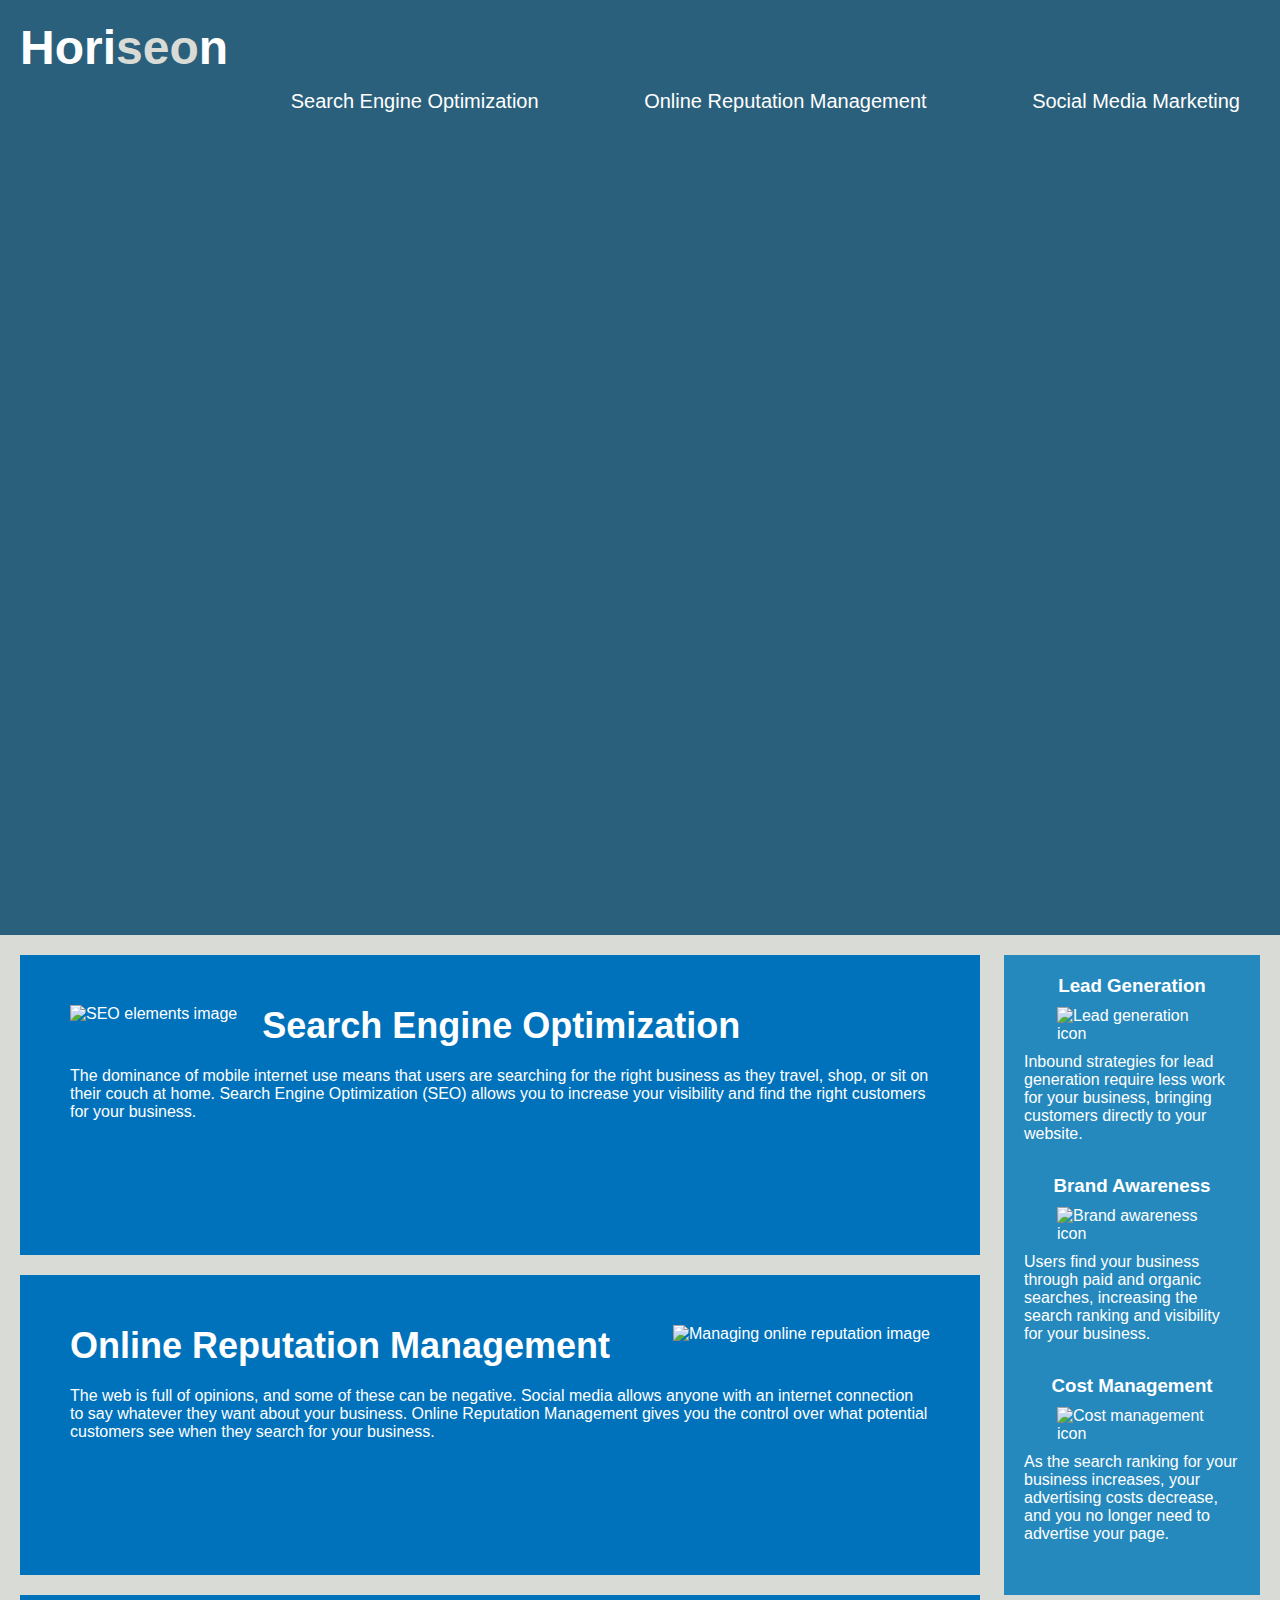
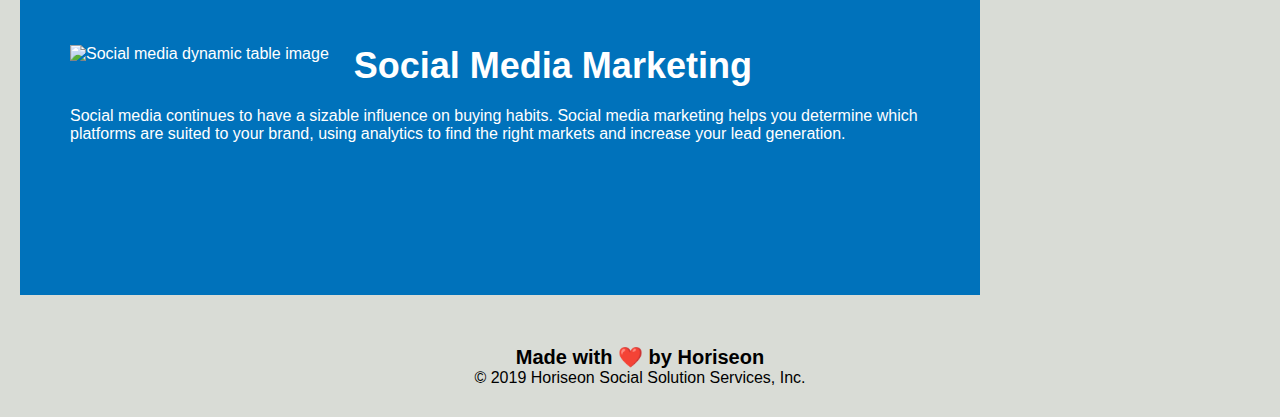
==== index.html @ 50dc3590 "commit" ====
<!DOCTYPE html>
<html lang="en-us">

<head>
    <meta charset="UTF-8" />
    <link rel="stylesheet" href="./Develop/assets/css/style.css">
    <title>Horiseon</title>
</head>

<body>
    <!-- Header -->
    <header class="header">
        <h1>Hori<span class="seo">seo</span>n</h1>
        <nav>   
            <ul>
                <li>
                    <a href="#search-engine-optimization">Search Engine Optimization</a>
                </li>
                <li>
                    <a href="#online-reputation-management">Online Reputation Management</a>
                </li>
                <li>
                    <a href="#social-media-marketing">Social Media Marketing</a>
                </li>
            </ul>
        </nav>
        <div class="meetingMainImage"></div>
    </header>

    <!-- Main content -->
    <main class="mainContent">    
         <div id="search-engine-optimization">
             <img src="./assets/images/search-engine-optimization.jpg" class="float-left" alt="SEO elements image"/>
             <h2>Search Engine Optimization</h2>
             <p>
                 The dominance of mobile internet use means that users are searching for the right business as they travel, shop, or sit on their couch at home. Search Engine Optimization (SEO) allows you to increase your visibility and find the right customers for your business.
             </p>
         </div>
         <div id="online-reputation-management">
             <img src="./assets/images/online-reputation-management.jpg" class="float-right" alt="Managing online reputation image"/>
             <h2>Online Reputation Management</h2>
             <p>
                 The web is full of opinions, and some of these can be negative. Social media allows anyone with an internet connection to say whatever they want about your business. Online Reputation Management gives you the control over what potential customers see when they search for your business.
             </p>
         </div>
         <div id="social-media-marketing">
             <img src="./assets/images/social-media-marketing.jpg" class="float-left" alt="Social media dynamic table image" />
             <h2>Social Media Marketing</h2>
             <p>
                    Social media continues to have a sizable influence on buying habits. Social media marketing helps you determine which platforms are suited to your brand, using analytics to find the right markets and increase your lead generation.
             </p>
         </div>
    </main>

    <!-- Additional indirect content -->
    <aside class="benefits"> 
        <div id="benefit-lead">
            <h3>Lead Generation</h3>
            <img src="./assets/images/lead-generation.png" alt="Lead generation icon"/>
            <p>
                Inbound strategies for lead generation require less work for your business, bringing customers directly to your website.
            </p>
        </div>
        <div id="benefit-brand">
            <h3>Brand Awareness</h3>
            <img src="./assets/images/brand-awareness.png" alt="Brand awareness icon"/>
            <p>
                Users find your business through paid and organic searches, increasing the search ranking and visibility for your business.
            </p>
        </div>
        <div id="benefit-cost">
            <h3>Cost Management</h3>
            <img src="./assets/images/cost-management.png" alt="Cost management icon">
            <p>
                As the search ranking for your business increases, your advertising costs decrease, and you no longer need to advertise your page.
            </p>
        </div>
    </aside>

    <!-- Page footer -->
    <footer class="footer">   
        <h2>Made with ❤️️ by Horiseon</h2>
        <p>
            &copy; 2019 Horiseon Social Solution Services, Inc.
        </p>
    </footer>
</body>

</html>
---- Develop/assets/css/style.css ----
* {   /* Universal selector, clearing padding and margins */
    box-sizing: border-box;
    padding: 0;
    margin: 0;
}

body {
    background-color: #d9dcd6;
}

a {
    color: #ffffff;
    text-decoration: none;
}

p {
    font-size: 16px;
}


/* ================================= 
 Structural content style
==================================== */

/* ---------- The Header ---------- */

.header {    /* Header format */
    padding: 20px;
    font-family: 'Trebuchet MS', 'Lucida Sans Unicode', 'Lucida Grande', 'Lucida Sans', Arial, sans-serif;
    background-color: #2a607c;
    color: #ffffff;
}

.header h1 {
    display: inline-block;
    font-size: 48px;
}

.header h1 .seo {
    color: #d9dcd6;
}

.header nav {   /* Navigation bar format */
    padding-top: 15px;
    margin-right: 20px;
    float: right;
    font-family: 'Gill Sans', 'Gill Sans MT', Calibri, 'Trebuchet MS', sans-serif;
    font-size: 20px;
}

.header nav ul {
    list-style-type: none;
}

.header nav ul li {
    display: inline-block;
    margin-left: 100px;
}

.meetingMainImage {
    height: 800px;
    width: 100%;
    margin-top: 20px;
    margin-bottom: 20px;
    background-image: url("../images/digital-marketing-meeting.jpg");
    background-size: cover;
    background-position: center;
}


/* ---------- Main content ---------- */

.mainContent {   /* Main content format (without aside or benefits content */
    width: 75%;
    display: inline-block;
    margin-left: 20px;
}

#search-engine-optimization,
#online-reputation-management,
#social-media-marketing {
    margin-top: 20px;
    margin-bottom: 20px;
    padding: 50px;
    height: 300px;
    font-family: 'Gill Sans', 'Gill Sans MT', Calibri, 'Trebuchet MS', sans-serif;
    background-color: #0072bb;
    color: #ffffff;
}

.float-left {
    float: left;
    margin-right: 25px;
}

.float-right {
    float: right;
    margin-left: 25px;
}

#search-engine-optimization img,
#online-reputation-management img,
#social-media-marketing img {
    max-height: 200px;
}

#search-engine-optimization h2,
#online-reputation-management h2,
#social-media-marketing h2 {
    margin-bottom: 20px;
    font-size: 36px;
}


/* ------- Additional content ------- */

.benefits {   /* Aside content format */
    margin-top: 20px;
    margin-right: 20px;
    padding: 20px;
    clear: both;
    float: right;
    width: 20%;
    height: 100%;
    font-family: 'Gill Sans', 'Gill Sans MT', Calibri, 'Trebuchet MS', sans-serif;
    background-color: #2589bd;
}

#benefit-lead,
#benefit-brand,
#benefit-cost {
    margin-bottom: 32px;
    color: #ffffff;
}

#benefit-lead h3,
#benefit-brand h3,
#benefit-cost h3 {
    margin-bottom: 10px;
    text-align: center;
}

#benefit-lead img,
#benefit-brand img,
#benefit-cost img {
    display: block;
    margin: 10px auto;
    max-width: 150px;
}


/* --------- The Page Footer --------- */

.footer {    /* Page footer content */
    padding: 30px;
    clear: both;
    font-family: 'Trebuchet MS', 'Lucida Sans Unicode', 'Lucida Grande', 'Lucida Sans', Arial, sans-serif;
    text-align: center;
}

.footer h2 {
    font-size: 20px;
}
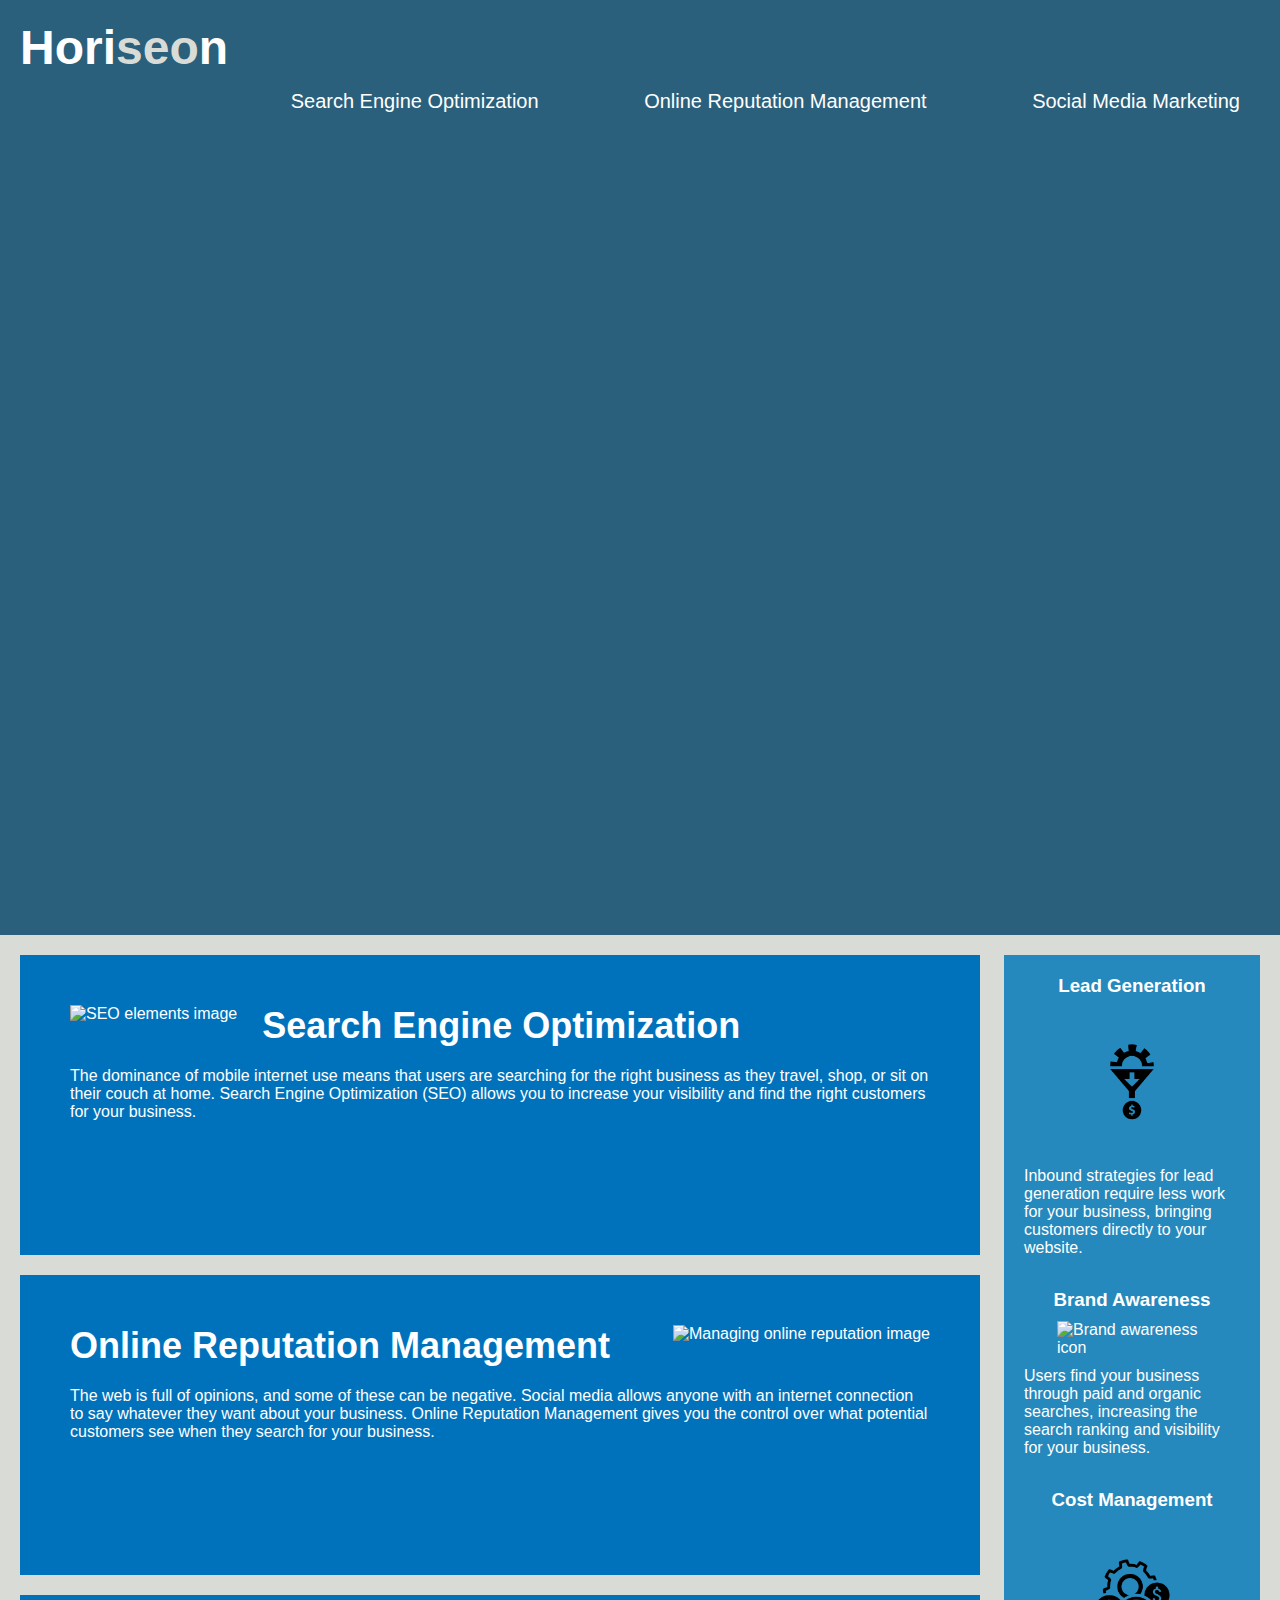
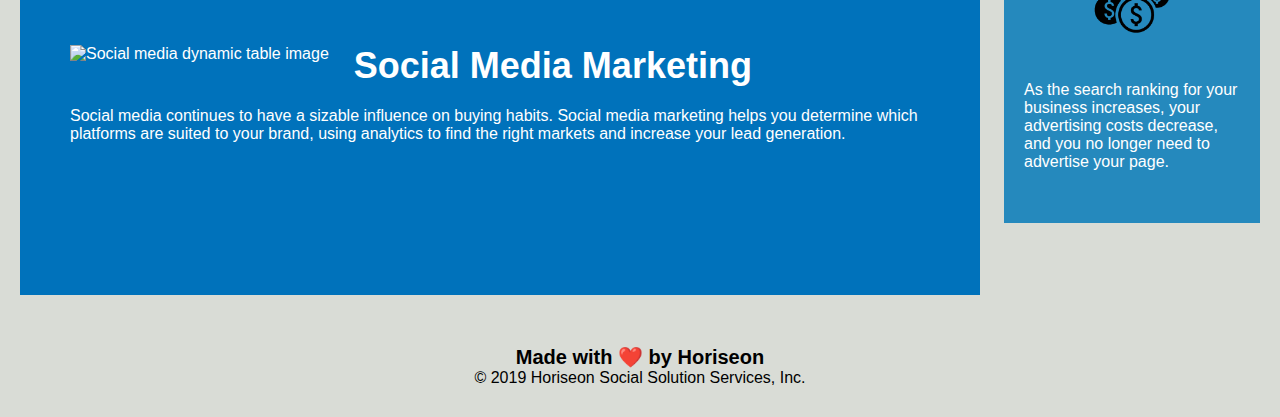
==== commit 1f34ce05: "commit" ====
--- a/index.html
+++ b/index.html
@@ -30,21 +30,21 @@
     <!-- Main content -->
     <main class="mainContent">    
          <div id="search-engine-optimization">
-             <img src="./assets/images/search-engine-optimization.jpg" class="float-left" alt="SEO elements image"/>
+             <img src="./Develop/assets/images/search-engine-optimization.jpg" class="float-left" alt="SEO elements image"/>
              <h2>Search Engine Optimization</h2>
              <p>
                  The dominance of mobile internet use means that users are searching for the right business as they travel, shop, or sit on their couch at home. Search Engine Optimization (SEO) allows you to increase your visibility and find the right customers for your business.
              </p>
          </div>
          <div id="online-reputation-management">
-             <img src="./assets/images/online-reputation-management.jpg" class="float-right" alt="Managing online reputation image"/>
+             <img src="./Develop/assets/images/online-reputation-management.jpg" class="float-right" alt="Managing online reputation image"/>
              <h2>Online Reputation Management</h2>
              <p>
                  The web is full of opinions, and some of these can be negative. Social media allows anyone with an internet connection to say whatever they want about your business. Online Reputation Management gives you the control over what potential customers see when they search for your business.
              </p>
          </div>
          <div id="social-media-marketing">
-             <img src="./assets/images/social-media-marketing.jpg" class="float-left" alt="Social media dynamic table image" />
+             <img src="./Develop/assets/images/social-media-marketing.jpg" class="float-left" alt="Social media dynamic table image" />
              <h2>Social Media Marketing</h2>
              <p>
                     Social media continues to have a sizable influence on buying habits. Social media marketing helps you determine which platforms are suited to your brand, using analytics to find the right markets and increase your lead generation.
@@ -56,21 +56,21 @@
     <aside class="benefits"> 
         <div id="benefit-lead">
             <h3>Lead Generation</h3>
-            <img src="./assets/images/lead-generation.png" alt="Lead generation icon"/>
+            <img src="./Develop/assets/images/lead-generation.png" alt="Lead generation icon"/>
             <p>
                 Inbound strategies for lead generation require less work for your business, bringing customers directly to your website.
             </p>
         </div>
         <div id="benefit-brand">
             <h3>Brand Awareness</h3>
-            <img src="./assets/images/brand-awareness.png" alt="Brand awareness icon"/>
+            <img src="./Develope/assets/images/brand-awareness.png" alt="Brand awareness icon"/>
             <p>
                 Users find your business through paid and organic searches, increasing the search ranking and visibility for your business.
             </p>
         </div>
         <div id="benefit-cost">
             <h3>Cost Management</h3>
-            <img src="./assets/images/cost-management.png" alt="Cost management icon">
+            <img src="./Develop/assets/images/cost-management.png" alt="Cost management icon">
             <p>
                 As the search ranking for your business increases, your advertising costs decrease, and you no longer need to advertise your page.
             </p>
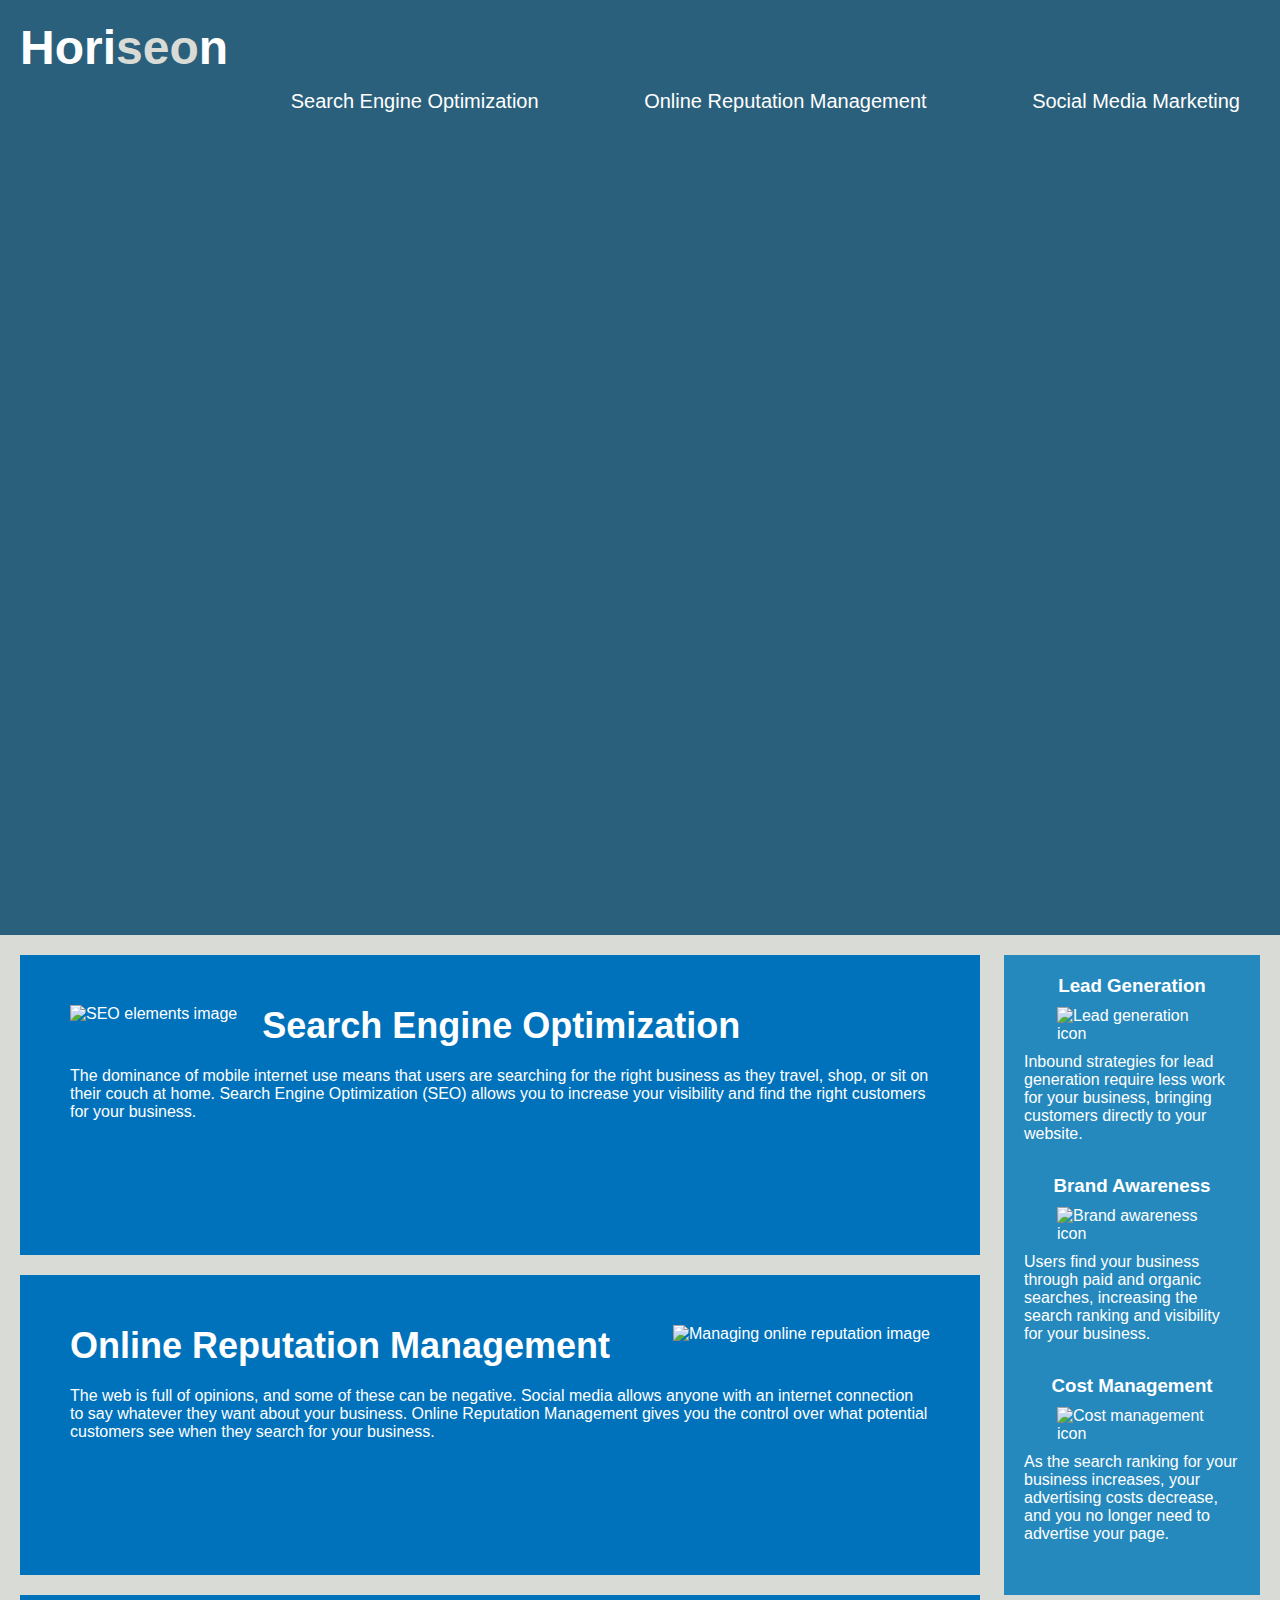
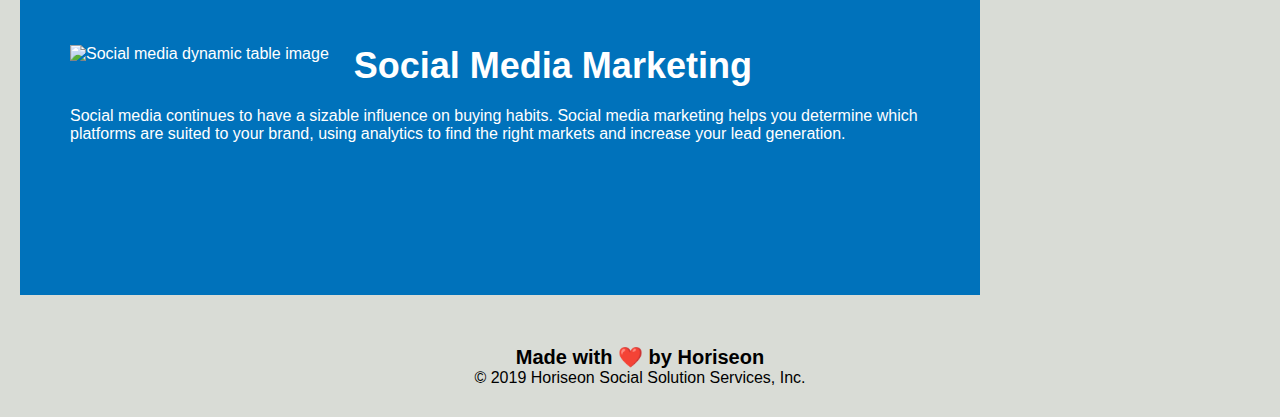
==== commit aa12a6cb: "commit" ====
--- a/index.html
+++ b/index.html
@@ -30,21 +30,21 @@
     <!-- Main content -->
     <main class="mainContent">    
          <div id="search-engine-optimization">
-             <img src="./Develop/assets/images/search-engine-optimization.jpg" class="float-left" alt="SEO elements image"/>
+             <img src="./Develop/assets/css/images/search-engine-optimization.jpg" class="float-left" alt="SEO elements image"/>
              <h2>Search Engine Optimization</h2>
              <p>
                  The dominance of mobile internet use means that users are searching for the right business as they travel, shop, or sit on their couch at home. Search Engine Optimization (SEO) allows you to increase your visibility and find the right customers for your business.
              </p>
          </div>
          <div id="online-reputation-management">
-             <img src="./Develop/assets/images/online-reputation-management.jpg" class="float-right" alt="Managing online reputation image"/>
+             <img src="./Develop/assets/css/images/online-reputation-management.jpg" class="float-right" alt="Managing online reputation image"/>
              <h2>Online Reputation Management</h2>
              <p>
                  The web is full of opinions, and some of these can be negative. Social media allows anyone with an internet connection to say whatever they want about your business. Online Reputation Management gives you the control over what potential customers see when they search for your business.
              </p>
          </div>
          <div id="social-media-marketing">
-             <img src="./Develop/assets/images/social-media-marketing.jpg" class="float-left" alt="Social media dynamic table image" />
+             <img src="./Develop/assets/css/images/social-media-marketing.jpg" class="float-left" alt="Social media dynamic table image" />
              <h2>Social Media Marketing</h2>
              <p>
                     Social media continues to have a sizable influence on buying habits. Social media marketing helps you determine which platforms are suited to your brand, using analytics to find the right markets and increase your lead generation.
@@ -56,21 +56,21 @@
     <aside class="benefits"> 
         <div id="benefit-lead">
             <h3>Lead Generation</h3>
-            <img src="./Develop/assets/images/lead-generation.png" alt="Lead generation icon"/>
+            <img src="./Develop/assets/css/images/lead-generation.png" alt="Lead generation icon"/>
             <p>
                 Inbound strategies for lead generation require less work for your business, bringing customers directly to your website.
             </p>
         </div>
         <div id="benefit-brand">
             <h3>Brand Awareness</h3>
-            <img src="./Develope/assets/images/brand-awareness.png" alt="Brand awareness icon"/>
+            <img src="./Develope/assets/css/images/brand-awareness.png" alt="Brand awareness icon"/>
             <p>
                 Users find your business through paid and organic searches, increasing the search ranking and visibility for your business.
             </p>
         </div>
         <div id="benefit-cost">
             <h3>Cost Management</h3>
-            <img src="./Develop/assets/images/cost-management.png" alt="Cost management icon">
+            <img src="./Develop/assets/css/images/cost-management.png" alt="Cost management icon">
             <p>
                 As the search ranking for your business increases, your advertising costs decrease, and you no longer need to advertise your page.
             </p>
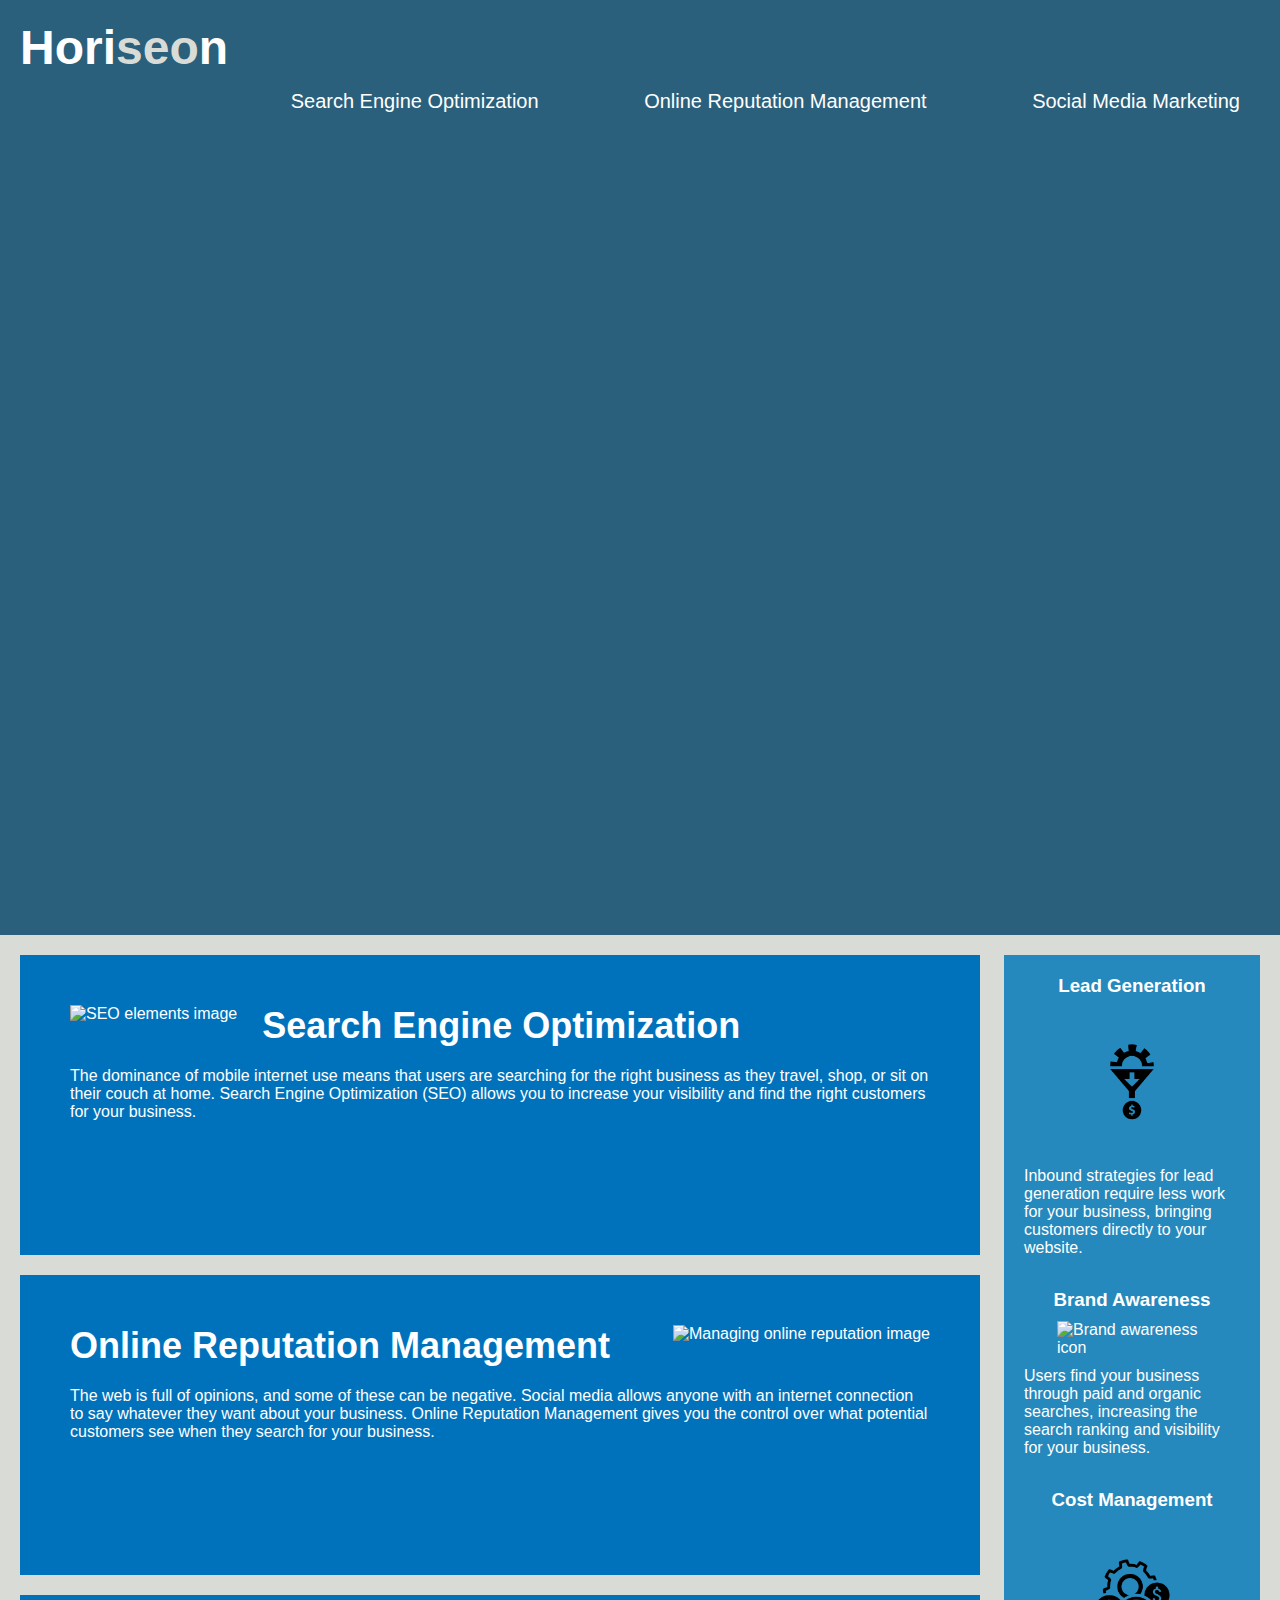
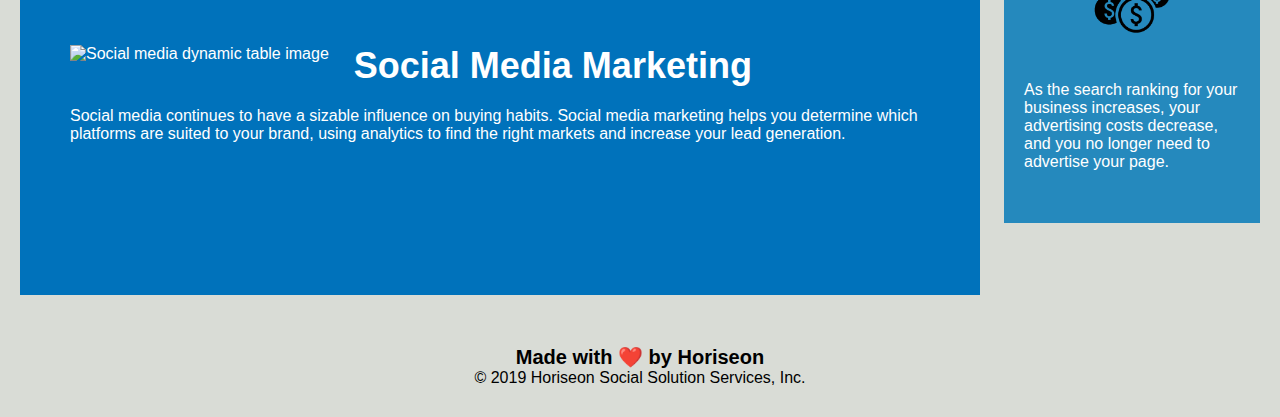
==== commit d2e5c0ee: "commit" ====
--- a/index.html
+++ b/index.html
@@ -30,21 +30,21 @@
     <!-- Main content -->
     <main class="mainContent">    
          <div id="search-engine-optimization">
-             <img src="./Develop/assets/css/images/search-engine-optimization.jpg" class="float-left" alt="SEO elements image"/>
+             <img src=".Develop/assets/images/search-engine-optimization.jpg" class="float-left" alt="SEO elements image"/>
              <h2>Search Engine Optimization</h2>
              <p>
                  The dominance of mobile internet use means that users are searching for the right business as they travel, shop, or sit on their couch at home. Search Engine Optimization (SEO) allows you to increase your visibility and find the right customers for your business.
              </p>
          </div>
          <div id="online-reputation-management">
-             <img src="./Develop/assets/css/images/online-reputation-management.jpg" class="float-right" alt="Managing online reputation image"/>
+             <img src="./Develop/assets/images/online-reputation-management.jpg" class="float-right" alt="Managing online reputation image"/>
              <h2>Online Reputation Management</h2>
              <p>
                  The web is full of opinions, and some of these can be negative. Social media allows anyone with an internet connection to say whatever they want about your business. Online Reputation Management gives you the control over what potential customers see when they search for your business.
              </p>
          </div>
          <div id="social-media-marketing">
-             <img src="./Develop/assets/css/images/social-media-marketing.jpg" class="float-left" alt="Social media dynamic table image" />
+             <img src="./Develop/assets/images/social-media-marketing.jpg" class="float-left" alt="Social media dynamic table image" />
              <h2>Social Media Marketing</h2>
              <p>
                     Social media continues to have a sizable influence on buying habits. Social media marketing helps you determine which platforms are suited to your brand, using analytics to find the right markets and increase your lead generation.
@@ -56,21 +56,21 @@
     <aside class="benefits"> 
         <div id="benefit-lead">
             <h3>Lead Generation</h3>
-            <img src="./Develop/assets/css/images/lead-generation.png" alt="Lead generation icon"/>
+            <img src="./Develop/assets/images/lead-generation.png" alt="Lead generation icon"/>
             <p>
                 Inbound strategies for lead generation require less work for your business, bringing customers directly to your website.
             </p>
         </div>
         <div id="benefit-brand">
             <h3>Brand Awareness</h3>
-            <img src="./Develope/assets/css/images/brand-awareness.png" alt="Brand awareness icon"/>
+            <img src="./Develope/assets/images/brand-awareness.png" alt="Brand awareness icon"/>
             <p>
                 Users find your business through paid and organic searches, increasing the search ranking and visibility for your business.
             </p>
         </div>
         <div id="benefit-cost">
             <h3>Cost Management</h3>
-            <img src="./Develop/assets/css/images/cost-management.png" alt="Cost management icon">
+            <img src="./Develop/assets/images/cost-management.png" alt="Cost management icon">
             <p>
                 As the search ranking for your business increases, your advertising costs decrease, and you no longer need to advertise your page.
             </p>
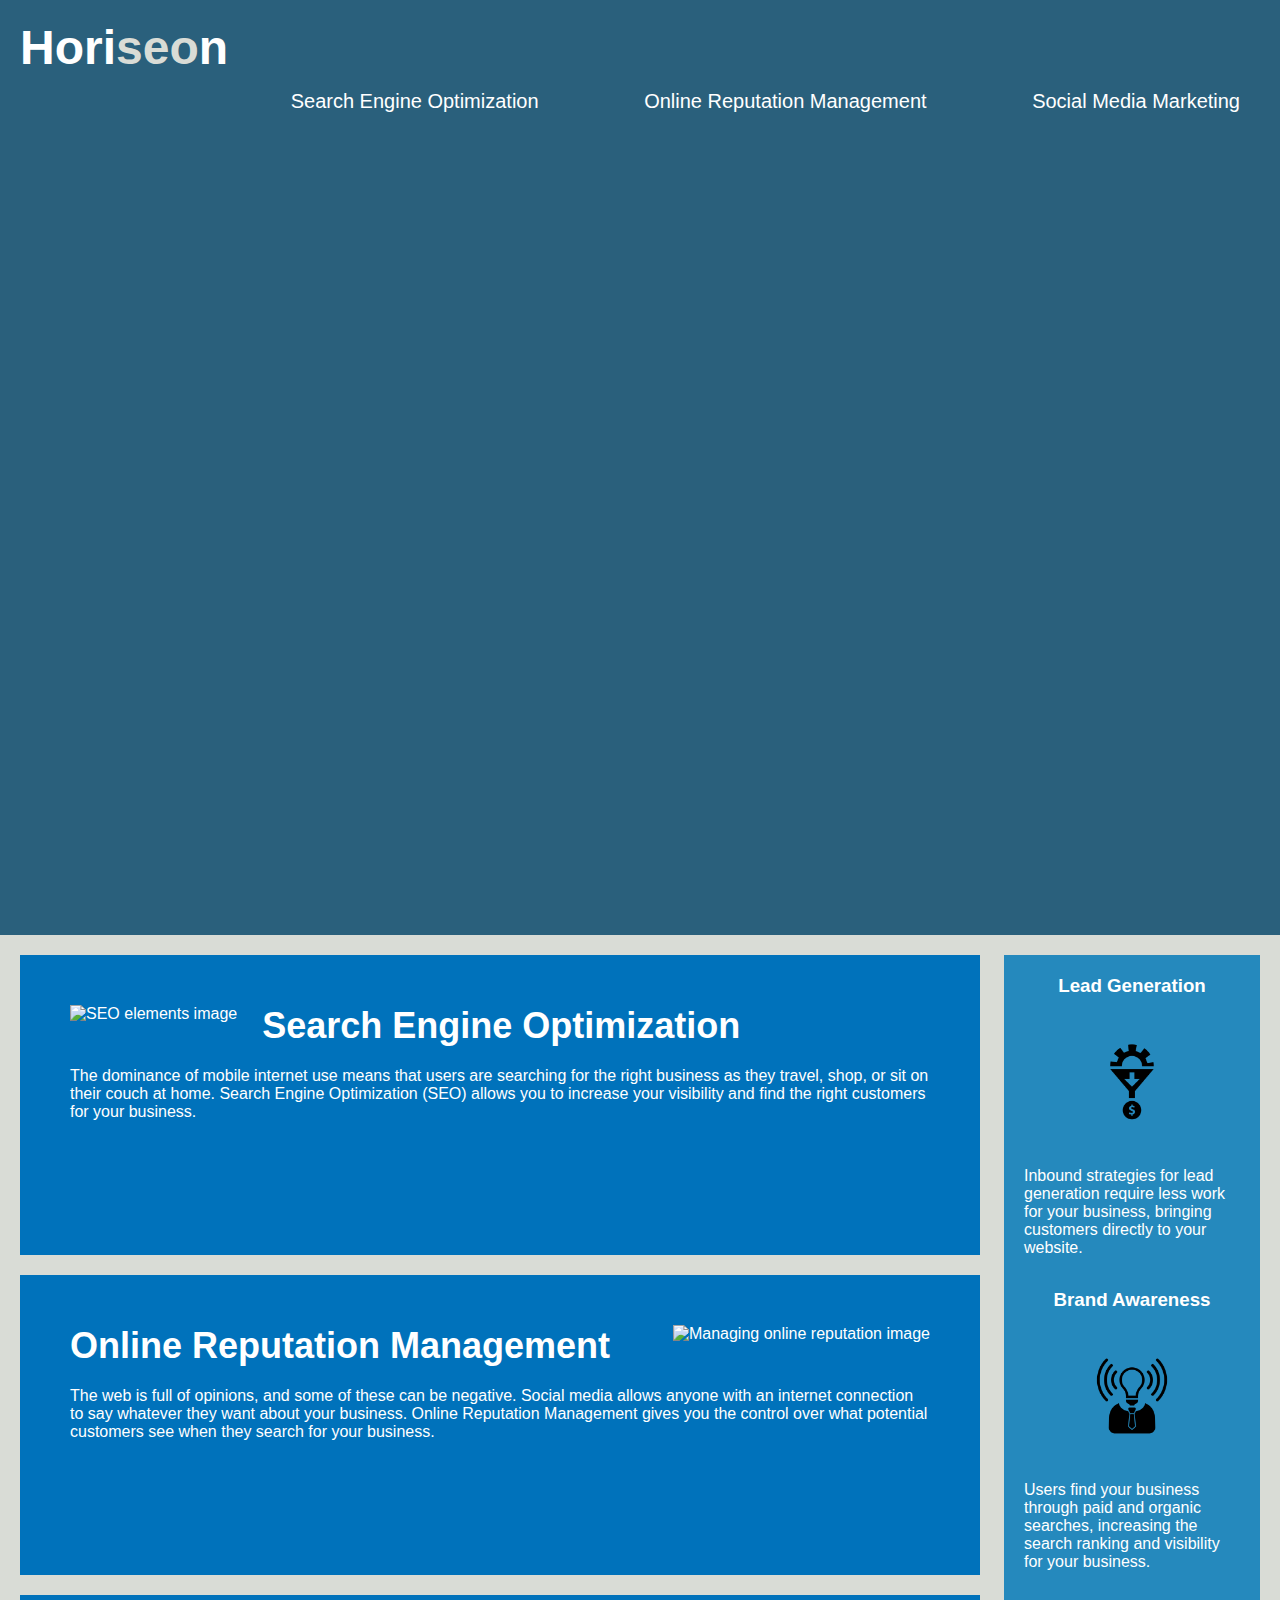
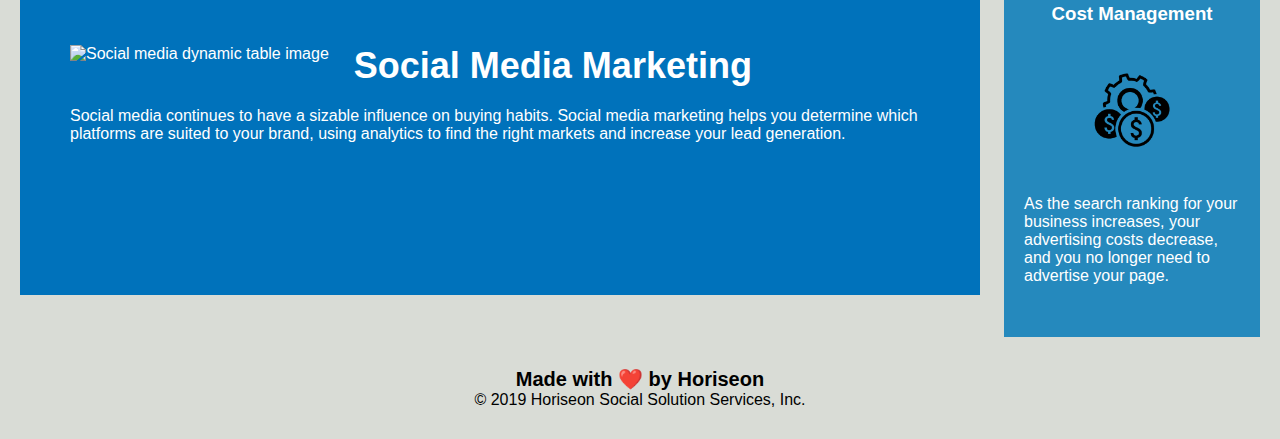
==== commit 0a8b23c8: "commit" ====
--- a/index.html
+++ b/index.html
@@ -30,7 +30,7 @@
     <!-- Main content -->
     <main class="mainContent">    
          <div id="search-engine-optimization">
-             <img src=".Develop/assets/images/search-engine-optimization.jpg" class="float-left" alt="SEO elements image"/>
+             <img src="./Develop/assets/images/search-engine-optimization.jpg" class="float-left" alt="SEO elements image"/>
              <h2>Search Engine Optimization</h2>
              <p>
                  The dominance of mobile internet use means that users are searching for the right business as they travel, shop, or sit on their couch at home. Search Engine Optimization (SEO) allows you to increase your visibility and find the right customers for your business.
@@ -63,7 +63,7 @@
         </div>
         <div id="benefit-brand">
             <h3>Brand Awareness</h3>
-            <img src="./Develope/assets/images/brand-awareness.png" alt="Brand awareness icon"/>
+            <img src="./Develop/assets/images/brand-awareness.png" alt="Brand awareness icon"/>
             <p>
                 Users find your business through paid and organic searches, increasing the search ranking and visibility for your business.
             </p>
